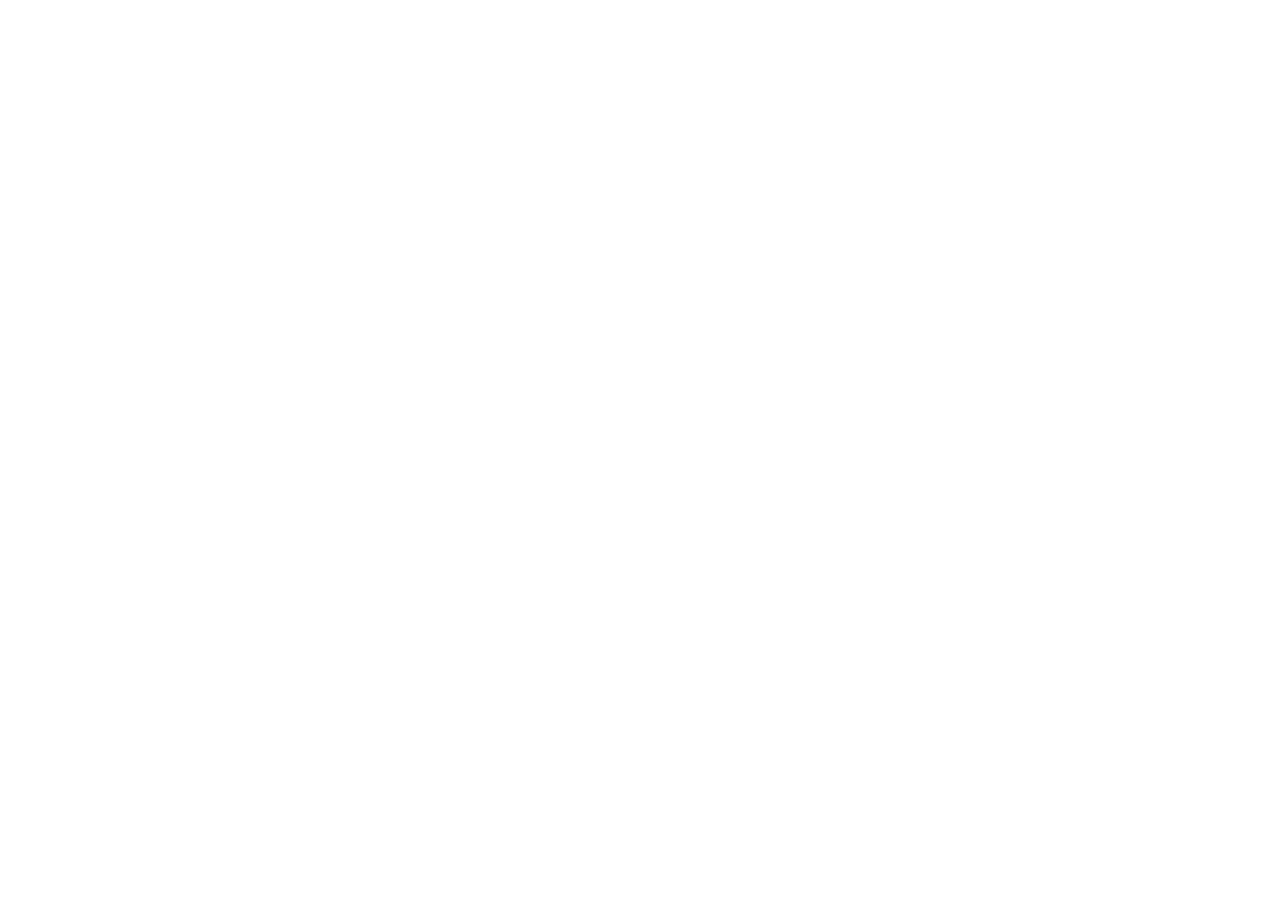
==== src/main/resources/templates/index.html @ 2f77ee10 "[syn_sonar] :coffee: add detail" ====
<!DOCTYPE html>
<html lang="en" xmlns:th="http://www.w3.org/1999/xhtml">
<head>
    <meta charset="UTF-8"/>
    <title>Title</title>
    <script th:src="@{/resource/js/jquery-2.2.0.min.js}" type=text/javascript></script>
    <script th:src="@{/resource/js/bootstrap.min.js}" type=text/javascript></script>
    <script type="text/javascript" th:src="@{/home.js}"></script>
    <link type=text/css media=all th:href="@{resource/css/bootstrap.min.css}" rel="stylesheet">
    <link type="text/css" rel="stylesheet" th:href="@{resource/css//bootstrap-theme.min.css}"/>
    <link type=text/css media=all th:href="@{resource/css/bootstrap.min.css}" rel="stylesheet">
</head>
<body>
<div th:replace="page/header"/>

<div th:replace="page/user"/>

</body>
</html>
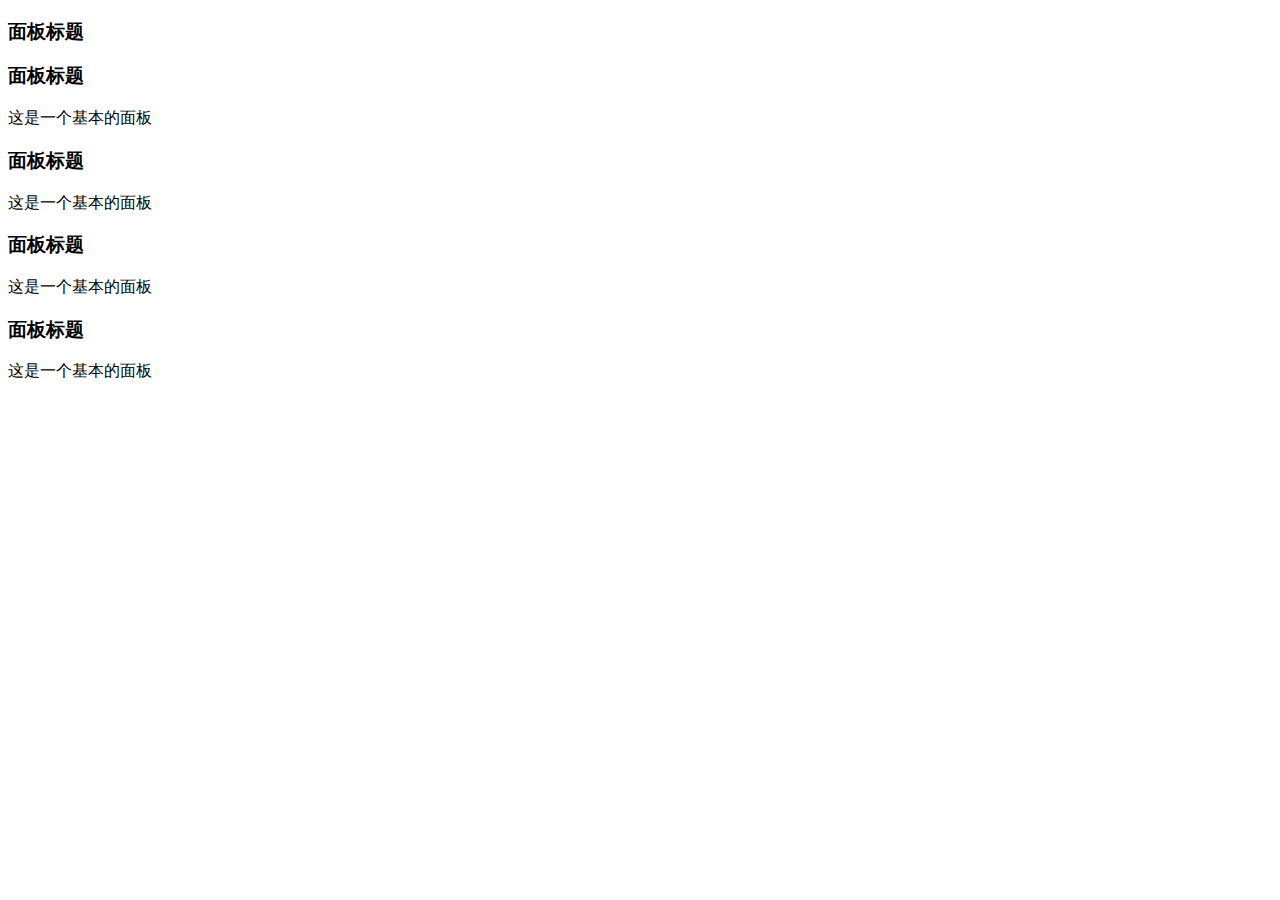
==== commit 07596d97: "[syn_sonar] :coffee: add page" ====
--- a/src/main/resources/templates/index.html
+++ b/src/main/resources/templates/index.html
@@ -1,19 +1,80 @@
 <!DOCTYPE html>
-<html lang="en" xmlns:th="http://www.w3.org/1999/xhtml">
+<html xmlns:th="http://www.thymeleaf.org">
 <head>
     <meta charset="UTF-8"/>
+    <meta name="_csrf" th:content="${_csrf.token}"/>
+    <!-- default header name is X-CSRF-TOKEN -->
+    <meta name="_csrf_header" th:content="${_csrf.headerName}"/>
     <title>Title</title>
-    <script th:src="@{/resource/js/jquery-2.2.0.min.js}" type=text/javascript></script>
-    <script th:src="@{/resource/js/bootstrap.min.js}" type=text/javascript></script>
-    <script type="text/javascript" th:src="@{/home.js}"></script>
-    <link type=text/css media=all th:href="@{resource/css/bootstrap.min.css}" rel="stylesheet">
-    <link type="text/css" rel="stylesheet" th:href="@{resource/css//bootstrap-theme.min.css}"/>
-    <link type=text/css media=all th:href="@{resource/css/bootstrap.min.css}" rel="stylesheet">
+    <!--base context-->
+    <script type="text/javascript" th:inline="javascript">
+        var baseUrl = [[${#servletContext.contextPath}]];
+    </script>
+    <link rel="shortcut icon" th:href="@{favicon.ico}" >
+    <script th:src="@{/resource/component/jquery/jquery-2.2.0.min.js}" type=text/javascript></script>
+    <script th:src="@{/resource/component/bootstrap/bootstrap.min.js}" type=text/javascript></script>
+    <script th:src="@{/resource/component/bootstrap/bootstrap-paginator.min.js}" type=text/javascript></script>
+    <script th:src="@{/resource/component/sweetalert/sweetalert2.all.min.js}" type=text/javascript></script>
+    <link type=text/css media=all th:href="@{resource/component/sweetalert/sweetalert2.min.css}" rel="stylesheet">
+    <link type=text/css media=all th:href="@{resource/component/bootstrap/bootstrap.min.css}" rel="stylesheet">
+    <link type="text/css" rel="stylesheet" th:href="@{resource/component/bootstrap/bootstrap-theme.min.css}"/>
+
+    <script type="text/javascript" th:src="@{resource/js/ajaxSetup.js}"></script>
 </head>
+<!--           可选择是否采用公共类引入               -->
+<!--<div th:include="common/head :: html"></div>-->
 <body>
-<div th:replace="page/header"/>
+<div th:replace="common/nav">
+</div>
 
-<div th:replace="page/user"/>
-
+<div id="content" class="container">
+    <div class="panel panel-primary">
+        <div class="panel-heading">
+            <h3 class="panel-title">面板标题</h3>
+        </div>
+        <div class="panel-body">
+            <div id="userList"></div>
+            <div>
+                <ul id="pageLimit" class="pagination">
+                </ul>
+            </div>
+        </div>
+    </div>
+    <div class="panel panel-success">
+        <div class="panel-heading">
+            <h3 class="panel-title">面板标题</h3>
+        </div>
+        <div class="panel-body">
+            这是一个基本的面板
+        </div>
+    </div>
+    <div class="panel panel-info">
+        <div class="panel-heading">
+            <h3 class="panel-title">面板标题</h3>
+        </div>
+        <div class="panel-body">
+            这是一个基本的面板
+        </div>
+    </div>
+    <div class="panel panel-warning">
+        <div class="panel-heading">
+            <h3 class="panel-title">面板标题</h3>
+        </div>
+        <div class="panel-body">
+            这是一个基本的面板
+        </div>
+    </div>
+    <div class="panel panel-danger">
+        <div class="panel-heading">
+            <h3 class="panel-title">面板标题</h3>
+        </div>
+        <div class="panel-body">
+            这是一个基本的面板
+        </div>
+    </div>
+</div>
+</div>
+<!--<div th:replace="common/foot">-->
+<script th:inline="javascript" th:src="@{resource/js/home/home.js}"></script>
 </body>
 </html>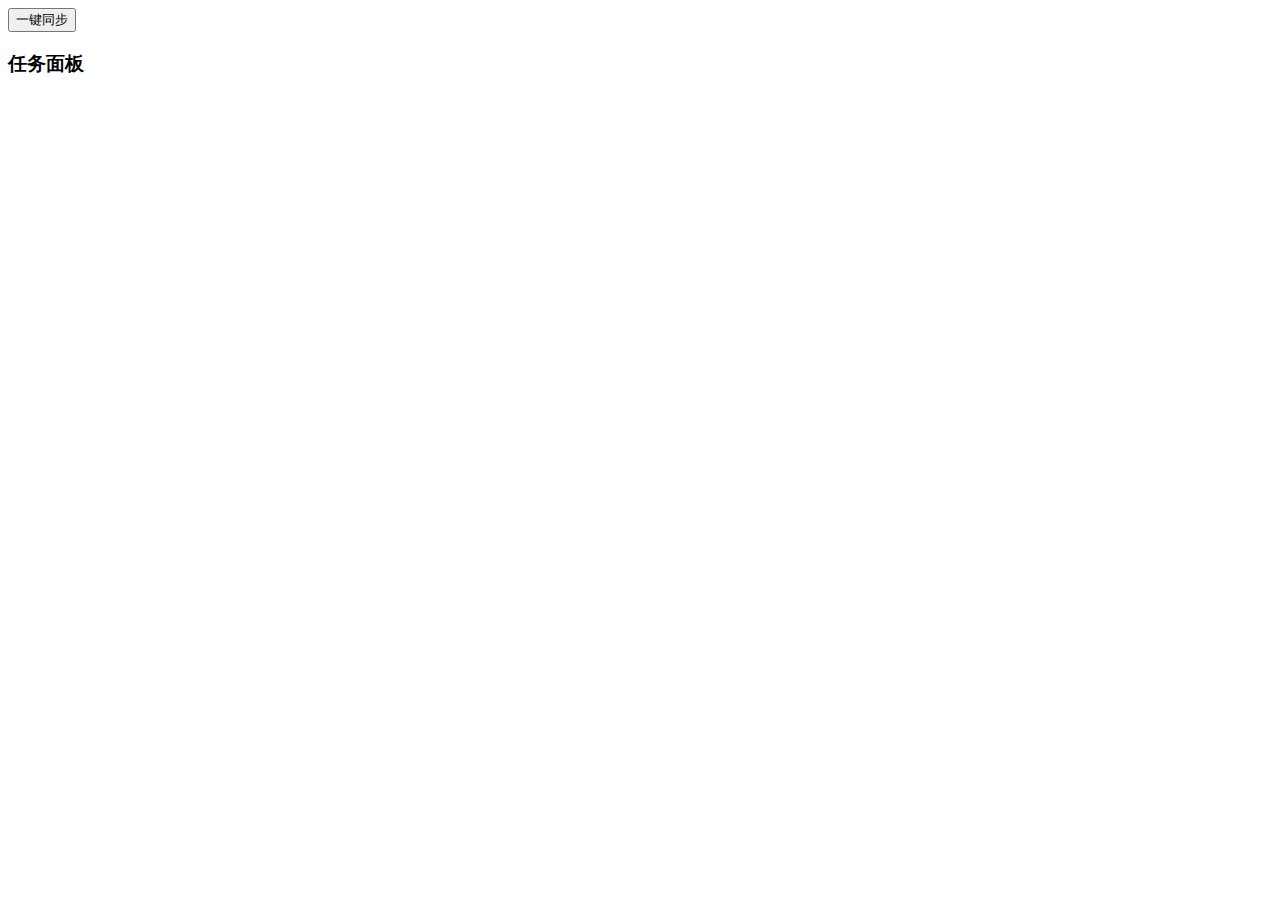
==== commit 9708dca9: "[syn_sonar] :coffee: security" ====
--- a/src/main/resources/templates/index.html
+++ b/src/main/resources/templates/index.html
@@ -5,12 +5,12 @@
     <meta name="_csrf" th:content="${_csrf.token}"/>
     <!-- default header name is X-CSRF-TOKEN -->
     <meta name="_csrf_header" th:content="${_csrf.headerName}"/>
-    <title>Title</title>
+    <title>Syn_Sonar</title>
     <!--base context-->
     <script type="text/javascript" th:inline="javascript">
         var baseUrl = [[${#servletContext.contextPath}]];
     </script>
-    <link rel="shortcut icon" th:href="@{favicon.ico}" >
+    <link rel="shortcut icon" th:href="@{favicon.ico}">
     <script th:src="@{/resource/component/jquery/jquery-2.2.0.min.js}" type=text/javascript></script>
     <script th:src="@{/resource/component/bootstrap/bootstrap.min.js}" type=text/javascript></script>
     <script th:src="@{/resource/component/bootstrap/bootstrap-paginator.min.js}" type=text/javascript></script>
@@ -28,53 +28,24 @@
 </div>
 
 <div id="content" class="container">
-    <div class="panel panel-primary">
+    <button id="syn_button" type="button" class="btn btn-info btn-lg">一键同步</button>
+
+    <div class="panel panel-info">
         <div class="panel-heading">
-            <h3 class="panel-title">面板标题</h3>
+            <h3 class="panel-title">任务面板</h3>
         </div>
         <div class="panel-body">
             <div id="userList"></div>
             <div>
-                <ul id="pageLimit" class="pagination">
+                <ul id="pageLimit" class="pagination" style="float:right">
                 </ul>
             </div>
-        </div>
-    </div>
-    <div class="panel panel-success">
-        <div class="panel-heading">
-            <h3 class="panel-title">面板标题</h3>
-        </div>
-        <div class="panel-body">
-            这是一个基本的面板
-        </div>
-    </div>
-    <div class="panel panel-info">
-        <div class="panel-heading">
-            <h3 class="panel-title">面板标题</h3>
-        </div>
-        <div class="panel-body">
-            这是一个基本的面板
-        </div>
-    </div>
-    <div class="panel panel-warning">
-        <div class="panel-heading">
-            <h3 class="panel-title">面板标题</h3>
-        </div>
-        <div class="panel-body">
-            这是一个基本的面板
-        </div>
-    </div>
-    <div class="panel panel-danger">
-        <div class="panel-heading">
-            <h3 class="panel-title">面板标题</h3>
-        </div>
-        <div class="panel-body">
-            这是一个基本的面板
         </div>
     </div>
 </div>
 </div>
 <!--<div th:replace="common/foot">-->
 <script th:inline="javascript" th:src="@{resource/js/home/home.js}"></script>
+<script th:inline="javascript" th:src="@{resource/js/home/syn.js}"></script>
 </body>
 </html>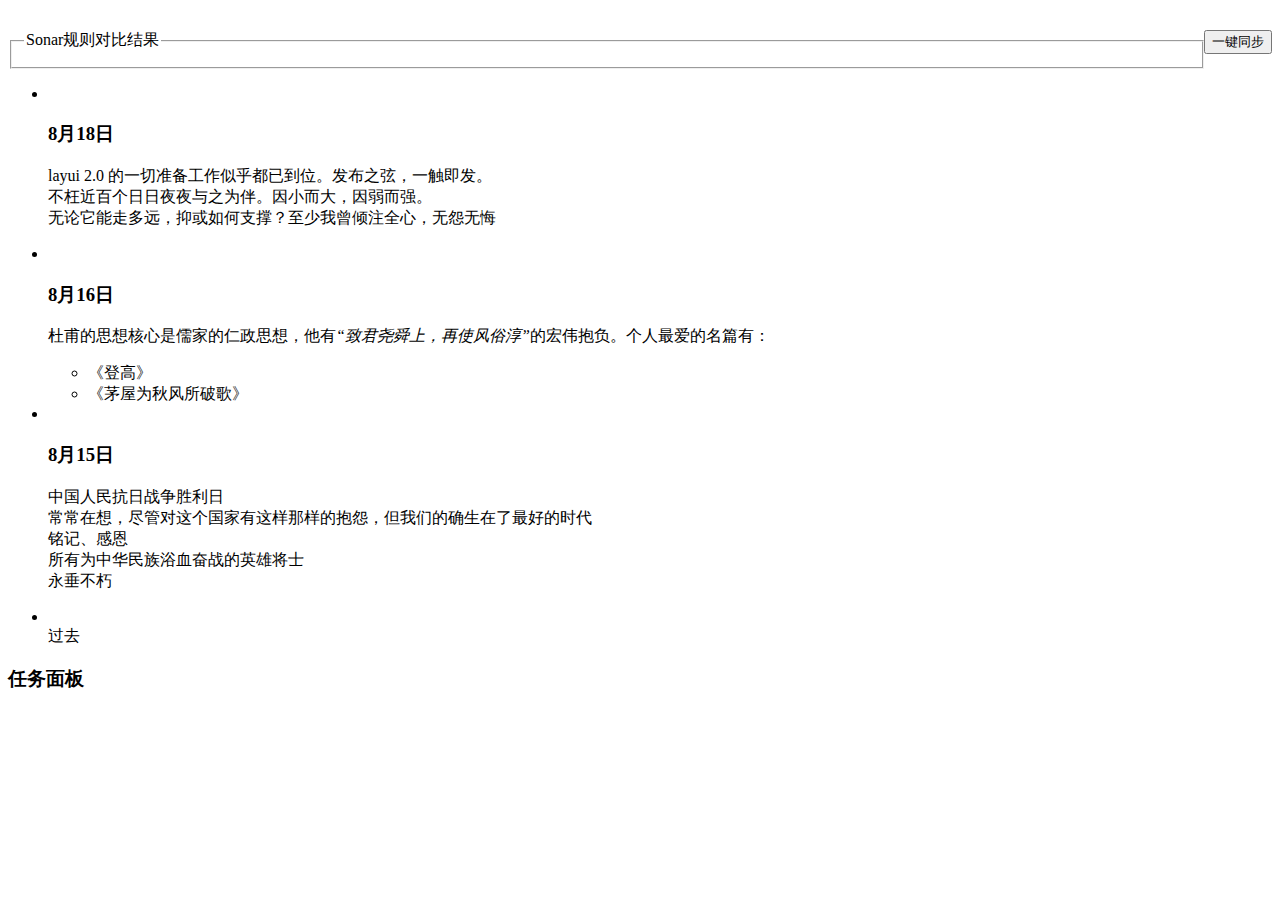
==== commit 61bda77b: "[syn_sonar] :coffee: page update" ====
--- a/src/main/resources/templates/index.html
+++ b/src/main/resources/templates/index.html
@@ -2,9 +2,9 @@
 <html xmlns:th="http://www.thymeleaf.org">
 <head>
     <meta charset="UTF-8"/>
-    <meta name="_csrf" th:content="${_csrf.token}"/>
-    <!-- default header name is X-CSRF-TOKEN -->
-    <meta name="_csrf_header" th:content="${_csrf.headerName}"/>
+    <!--<meta name="_csrf" th:content="${_csrf.token}"/>-->
+    <!--&lt;!&ndash; default header name is X-CSRF-TOKEN &ndash;&gt;-->
+    <!--<meta name="_csrf_header" th:content="${_csrf.headerName}"/>-->
     <title>Syn_Sonar</title>
     <!--base context-->
     <script type="text/javascript" th:inline="javascript">
@@ -15,9 +15,11 @@
     <script th:src="@{/resource/component/bootstrap/bootstrap.min.js}" type=text/javascript></script>
     <script th:src="@{/resource/component/bootstrap/bootstrap-paginator.min.js}" type=text/javascript></script>
     <script th:src="@{/resource/component/sweetalert/sweetalert2.all.min.js}" type=text/javascript></script>
+    <!--<script th:src="@{/resource/component/layui/layui.js}" type=text/javascript></script>-->
     <link type=text/css media=all th:href="@{resource/component/sweetalert/sweetalert2.min.css}" rel="stylesheet">
     <link type=text/css media=all th:href="@{resource/component/bootstrap/bootstrap.min.css}" rel="stylesheet">
     <link type="text/css" rel="stylesheet" th:href="@{resource/component/bootstrap/bootstrap-theme.min.css}"/>
+    <link type=text/css media=all th:href="@{resource/component/layui/css/layui.css}" rel="stylesheet">
 
     <script type="text/javascript" th:src="@{resource/js/ajaxSetup.js}"></script>
 </head>
@@ -28,7 +30,55 @@
 </div>
 
 <div id="content" class="container">
-    <button id="syn_button" type="button" class="btn btn-info btn-lg">一键同步</button>
+
+    <div style="float:right"><button id="syn_button" type="button"  class="btn btn-info">一键同步</button></div>
+
+    <fieldset class="layui-elem-field layui-field-title" style="margin-top: 30px;">
+        <legend>Sonar规则对比结果</legend>
+    </fieldset>
+    <ul class="layui-timeline">
+        <li class="layui-timeline-item">
+            <i class="layui-icon layui-timeline-axis"></i>
+            <div class="layui-timeline-content layui-text">
+                <h3 class="layui-timeline-title">8月18日</h3>
+                <p>
+                    layui 2.0 的一切准备工作似乎都已到位。发布之弦，一触即发。
+                    <br>不枉近百个日日夜夜与之为伴。因小而大，因弱而强。
+                    <br>无论它能走多远，抑或如何支撑？至少我曾倾注全心，无怨无悔 <i class="layui-icon"></i>
+                </p>
+            </div>
+        </li>
+        <li class="layui-timeline-item">
+            <i class="layui-icon layui-timeline-axis"></i>
+            <div class="layui-timeline-content layui-text">
+                <h3 class="layui-timeline-title">8月16日</h3>
+                <p>杜甫的思想核心是儒家的仁政思想，他有<em>“致君尧舜上，再使风俗淳”</em>的宏伟抱负。个人最爱的名篇有：</p>
+                <ul>
+                    <li>《登高》</li>
+                    <li>《茅屋为秋风所破歌》</li>
+                </ul>
+            </div>
+        </li>
+        <li class="layui-timeline-item">
+            <i class="layui-icon layui-timeline-axis"></i>
+            <div class="layui-timeline-content layui-text">
+                <h3 class="layui-timeline-title">8月15日</h3>
+                <p>
+                    中国人民抗日战争胜利日
+                    <br>常常在想，尽管对这个国家有这样那样的抱怨，但我们的确生在了最好的时代
+                    <br>铭记、感恩
+                    <br>所有为中华民族浴血奋战的英雄将士
+                    <br>永垂不朽
+                </p>
+            </div>
+        </li>
+        <li class="layui-timeline-item">
+            <i class="layui-icon layui-timeline-axis"></i>
+            <div class="layui-timeline-content layui-text">
+                <div class="layui-timeline-title">过去</div>
+            </div>
+        </li>
+    </ul>
 
     <div class="panel panel-info">
         <div class="panel-heading">
@@ -43,7 +93,6 @@
         </div>
     </div>
 </div>
-</div>
 <!--<div th:replace="common/foot">-->
 <script th:inline="javascript" th:src="@{resource/js/home/home.js}"></script>
 <script th:inline="javascript" th:src="@{resource/js/home/syn.js}"></script>
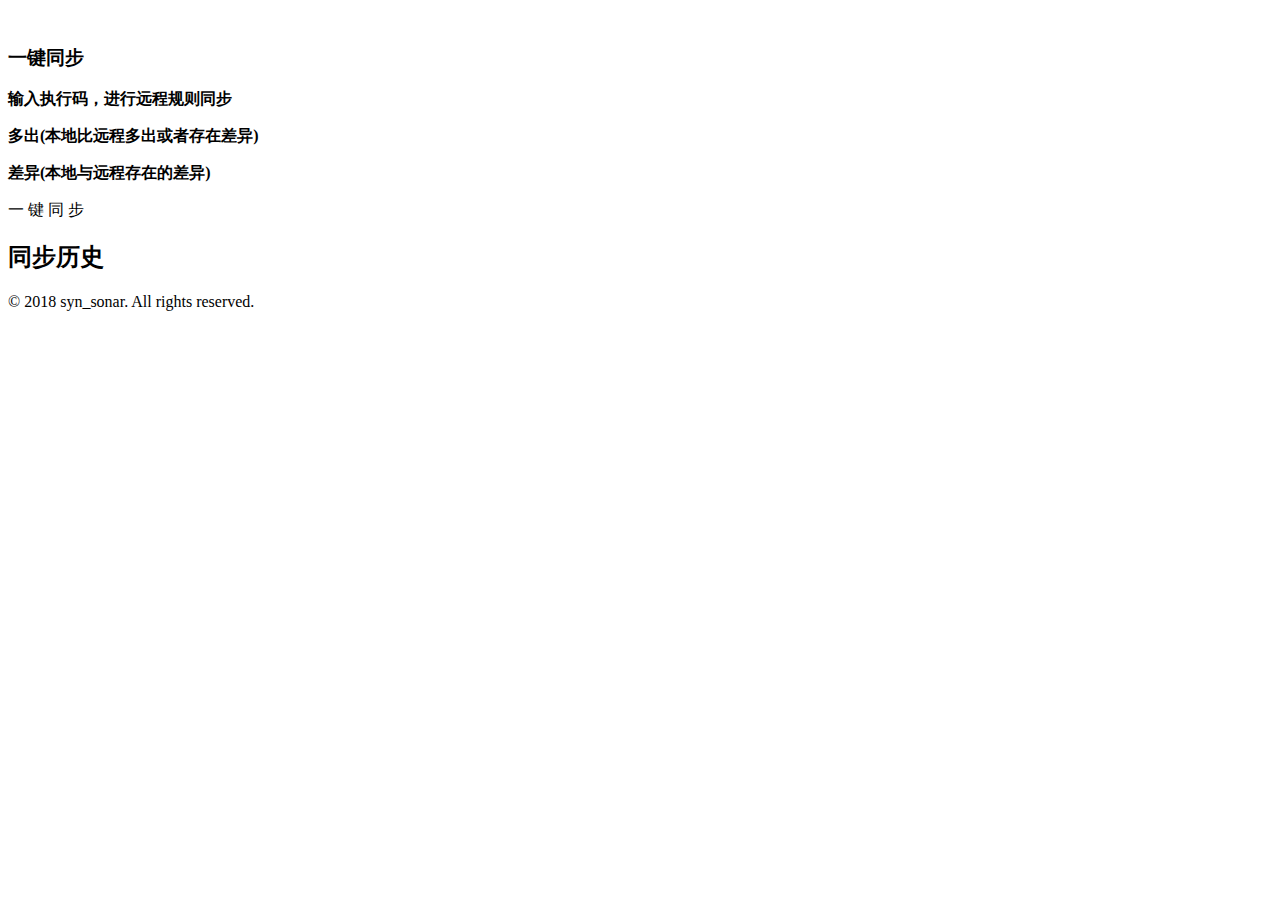
==== commit 22ad1f13: "[syn_sonar] :coffee: complete 1.0.0" ====
--- a/src/main/resources/templates/index.html
+++ b/src/main/resources/templates/index.html
@@ -11,15 +11,26 @@
         var baseUrl = [[${#servletContext.contextPath}]];
     </script>
     <link rel="shortcut icon" th:href="@{favicon.ico}">
+
+    <link rel="stylesheet" th:href="@{/resource/theme/css/bootstrap.min.css}">
+    <link rel="stylesheet" th:href="@{/resource/theme/css/icomoon-social.css}">
+    <link th:href='@{/resource/theme/css/font.css}' rel='stylesheet' type='text/css'>
+
+    <link rel="stylesheet" th:href="@{/resource/theme/css/leaflet.css}"/>
+    <!--[if lte IE 8]>
+    <link rel="stylesheet" th:href="@{/resource/theme/css/leaflet.ie.css}"/>
+    <![endif]-->
+    <link rel="stylesheet" th:href="@{/resource/theme/css/main.css}">
+
+    <script th:src="@{/resource/theme/js/modernizr-2.6.2-respond-1.1.0.min.js}"></script>
     <script th:src="@{/resource/component/jquery/jquery-2.2.0.min.js}" type=text/javascript></script>
     <script th:src="@{/resource/component/bootstrap/bootstrap.min.js}" type=text/javascript></script>
     <script th:src="@{/resource/component/bootstrap/bootstrap-paginator.min.js}" type=text/javascript></script>
     <script th:src="@{/resource/component/sweetalert/sweetalert2.all.min.js}" type=text/javascript></script>
-    <!--<script th:src="@{/resource/component/layui/layui.js}" type=text/javascript></script>-->
+    <script th:src="@{/resource/js/loading.js}" type=text/javascript></script>
     <link type=text/css media=all th:href="@{resource/component/sweetalert/sweetalert2.min.css}" rel="stylesheet">
     <link type=text/css media=all th:href="@{resource/component/bootstrap/bootstrap.min.css}" rel="stylesheet">
     <link type="text/css" rel="stylesheet" th:href="@{resource/component/bootstrap/bootstrap-theme.min.css}"/>
-    <link type=text/css media=all th:href="@{resource/component/layui/css/layui.css}" rel="stylesheet">
 
     <script type="text/javascript" th:src="@{resource/js/ajaxSetup.js}"></script>
 </head>
@@ -29,63 +40,38 @@
 <div th:replace="common/nav">
 </div>
 
-<div id="content" class="container">
+<!-- Services -->
+<div class="section">
+    <div class="container">
+        <div class="row">
+            <div class="col-md-12 col-sm-12">
+                <div class="service-wrapper">
+                    <img th:src="@{/resource/theme/img/service-icon/ruler.png}">
+                    <h3>一键同步</h3>
+                    <p><strong>输入执行码，进行远程规则同步</strong></p>
+                    <p><strong>多出(本地比远程多出或者存在差异)</strong></p>
+                    <p><strong>差异(本地与远程存在的差异)</strong></p>
+                    <div id="syn_button" class="btn btn-blue"> 一 键 同 步</div>
+                </div>
+            </div>
+        </div>
+    </div>
+</div>
+<!-- End Services -->
 
-    <div style="float:right"><button id="syn_button" type="button"  class="btn btn-info">一键同步</button></div>
-
-    <fieldset class="layui-elem-field layui-field-title" style="margin-top: 30px;">
-        <legend>Sonar规则对比结果</legend>
-    </fieldset>
-    <ul class="layui-timeline">
-        <li class="layui-timeline-item">
-            <i class="layui-icon layui-timeline-axis"></i>
-            <div class="layui-timeline-content layui-text">
-                <h3 class="layui-timeline-title">8月18日</h3>
-                <p>
-                    layui 2.0 的一切准备工作似乎都已到位。发布之弦，一触即发。
-                    <br>不枉近百个日日夜夜与之为伴。因小而大，因弱而强。
-                    <br>无论它能走多远，抑或如何支撑？至少我曾倾注全心，无怨无悔 <i class="layui-icon"></i>
-                </p>
-            </div>
-        </li>
-        <li class="layui-timeline-item">
-            <i class="layui-icon layui-timeline-axis"></i>
-            <div class="layui-timeline-content layui-text">
-                <h3 class="layui-timeline-title">8月16日</h3>
-                <p>杜甫的思想核心是儒家的仁政思想，他有<em>“致君尧舜上，再使风俗淳”</em>的宏伟抱负。个人最爱的名篇有：</p>
-                <ul>
-                    <li>《登高》</li>
-                    <li>《茅屋为秋风所破歌》</li>
-                </ul>
-            </div>
-        </li>
-        <li class="layui-timeline-item">
-            <i class="layui-icon layui-timeline-axis"></i>
-            <div class="layui-timeline-content layui-text">
-                <h3 class="layui-timeline-title">8月15日</h3>
-                <p>
-                    中国人民抗日战争胜利日
-                    <br>常常在想，尽管对这个国家有这样那样的抱怨，但我们的确生在了最好的时代
-                    <br>铭记、感恩
-                    <br>所有为中华民族浴血奋战的英雄将士
-                    <br>永垂不朽
-                </p>
-            </div>
-        </li>
-        <li class="layui-timeline-item">
-            <i class="layui-icon layui-timeline-axis"></i>
-            <div class="layui-timeline-content layui-text">
-                <div class="layui-timeline-title">过去</div>
-            </div>
-        </li>
-    </ul>
-
-    <div class="panel panel-info">
-        <div class="panel-heading">
-            <h3 class="panel-title">任务面板</h3>
+<!-- Pricing Table -->
+<div class="section">
+    <div class="container">
+        <div id="latest">
         </div>
-        <div class="panel-body">
-            <div id="userList"></div>
+    </div>
+</div>
+<!-- End Pricing Table -->
+<div class="section">
+    <div class="container">
+        <h2>同步历史</h2>
+        <div class="row">
+            <div id="historyList" class="col-md-12 col-sm-12"></div>
             <div>
                 <ul id="pageLimit" class="pagination" style="float:right">
                 </ul>
@@ -93,8 +79,33 @@
         </div>
     </div>
 </div>
+<!-- Our Clients -->
+<div class="section">
+    <div class="container">
+        <h2></h2>
+
+    </div>
+</div>
+<!-- End Our Clients -->
+<!-- Footer -->
+<div class="footer">
+    <div class="container">
+
+        <div class="row">
+            <div class="col-md-12">
+                <div class="footer-copyright">&copy; 2018 syn_sonar. All rights reserved.</div>
+            </div>
+        </div>
+    </div>
+</div>
 <!--<div th:replace="common/foot">-->
 <script th:inline="javascript" th:src="@{resource/js/home/home.js}"></script>
 <script th:inline="javascript" th:src="@{resource/js/home/syn.js}"></script>
+<script th:src="@{resource/theme/js/leaflet.js}"></script>
+<script th:src="@{resource/theme/js/jquery.fitvids.js}"></script>
+<script th:src="@{resource/theme/js/jquery.sequence-min.js}"></script>
+<script th:src="@{resource/theme/js/jquery.bxslider.js}"></script>
+<script th:src="@{resource/theme/js/main-menu.js}"></script>
+<script th:src="@{resource/theme/js/template.js}"></script>
 </body>
 </html>